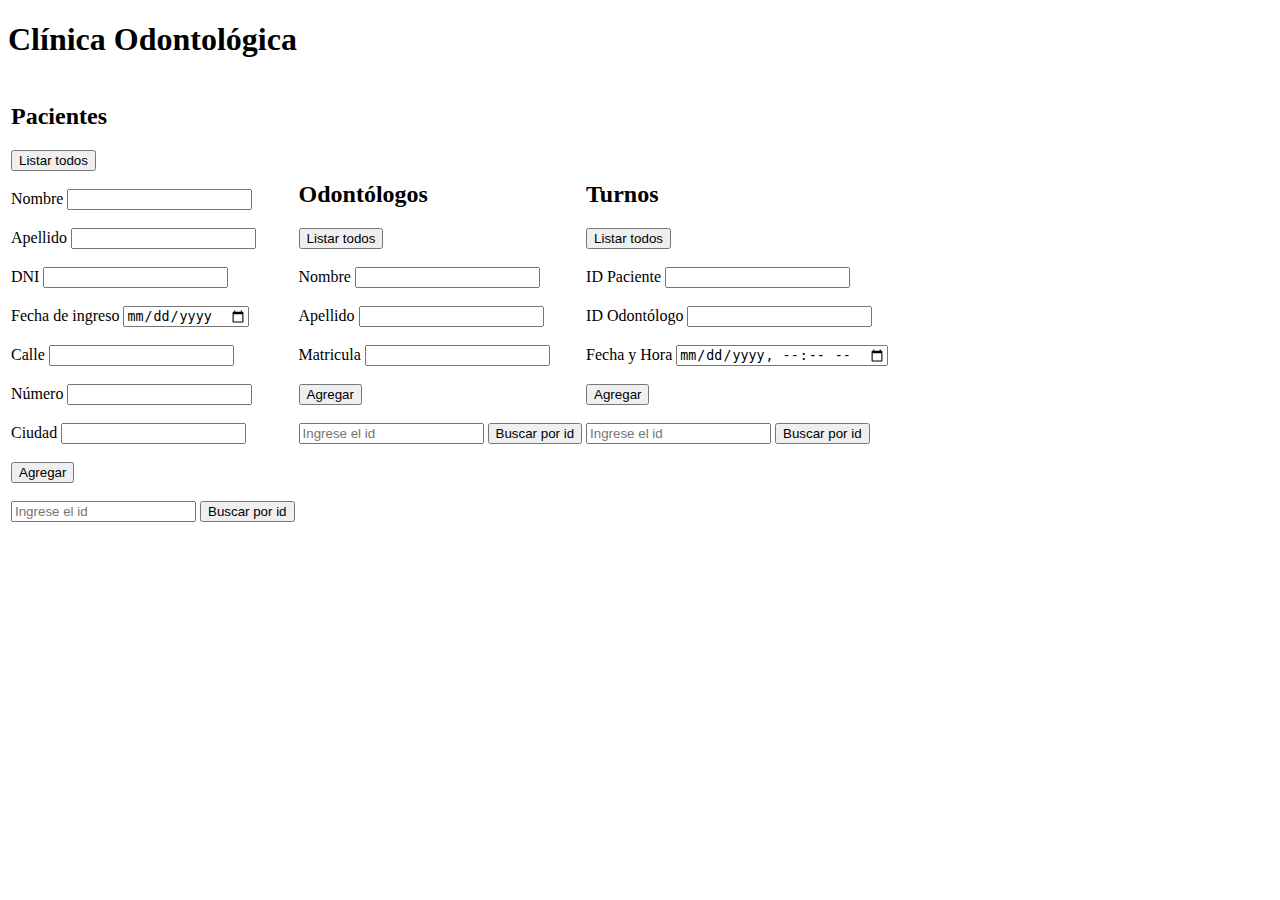
==== src/main/resources/static/index.html @ d0268574 "Excepciones" ====
<!DOCTYPE html>
<html lang="en">
<head>
    <meta charset="UTF-8">
    <link rel="stylesheet" type="text/css" href="/static/styles.css">
    <title>Home - Clínica Odontológica</title>

</head>
<body>
<header>
    <h1>Clínica Odontológica</h1>
</header>
<main>
    <div>
        <table>
            <tr>
                <td>
                    <div>
                        <h2>Pacientes</h2>
                        <button id="listarP">Listar todos</button>
                        <br>
                        <br>
                        <label for="nombre">Nombre</label>
                        <input type="text" id="nombre" required>
                        <br>
                        <br>
                        <label for="apellido">Apellido</label>
                        <input type="text" id="apellido" required>
                        <br>
                        <br>
                        <label for="dni">DNI</label>
                        <input type="text" id="dni" required>
                        <br>
                        <br>
                        <label for="fechaAlta">Fecha de ingreso</label>
                        <input type="date" id="fechaAlta" required>
                        <br>
                        <br>
                        <label for="calle">Calle</label>
                        <input type="text" id="calle" required>
                        <br>
                        <br>
                        <label for="numero">Número</label>
                        <input type="text" id="numero" required>
                        <br>
                        <br>
                        <label for="ciudad">Ciudad</label>
                        <input type="text" id="ciudad" required>
                        <br>
                        <br>
                        <button id="agregarP">Agregar</button>
                        <br>
                        <br>
                        <input type="text" id="idP" name="id" placeholder="Ingrese el id">
                        <button id="buscarP">Buscar por id</button>
                    </div>
                </td>
                <td>
                    <div>
                        <h2>Odontólogos</h2>
                        <button id="listarO">Listar todos</button>
                        <br>
                        <br>
                        <label for="nombreO">Nombre</label>
                        <input type="text" id="nombreO" required>
                        <br>
                        <br>
                        <label for="apellidoO">Apellido</label>
                        <input type="text" id="apellidoO" required>
                        <br>
                        <br>
                        <label for="matricula">Matricula</label>
                        <input type="text" id="matricula" required>
                        <br>
                        <br>
                        <button id="agregarO">Agregar</button>
                        <br>
                        <br>
                        <input type="text" id="idO" name="id" placeholder="Ingrese el id">
                        <button id="buscarO">Buscar por id</button>
                    </div>
                </td>
                <td>
                    <div>
                        <h2>Turnos</h2>
                        <button id="listarT">Listar todos</button>
                        <br>
                        <br>
                        <label for="pacienteId">ID Paciente</label>
                        <input type="text" id="pacienteId" required>
                        <br>
                        <br>
                        <label for="odontologoId">ID Odontólogo</label>
                        <input type="text" id="odontologoId" required>
                        <br>
                        <br>
                        <label for="fechaTurno">Fecha y Hora</label>
                        <input type="datetime-local" id="fechaTurno" placeholder="AAAA-MM-DDTHH:MM" required>
                        <br>
                        <br>
                        <button id="agregarT">Agregar</button>
                        <br>
                        <br>
                        <input type="text" id="idT" name="id" placeholder="Ingrese el id">
                        <button id="buscarT">Buscar por id</button>
                    </div>
                </td>
            </tr>
        </table>
    </div>
    <div id="contenedorRespuesta"></div>
</main>
<script type="text/javascript" src="/static/js/script.js"></script>
</body>
</html>
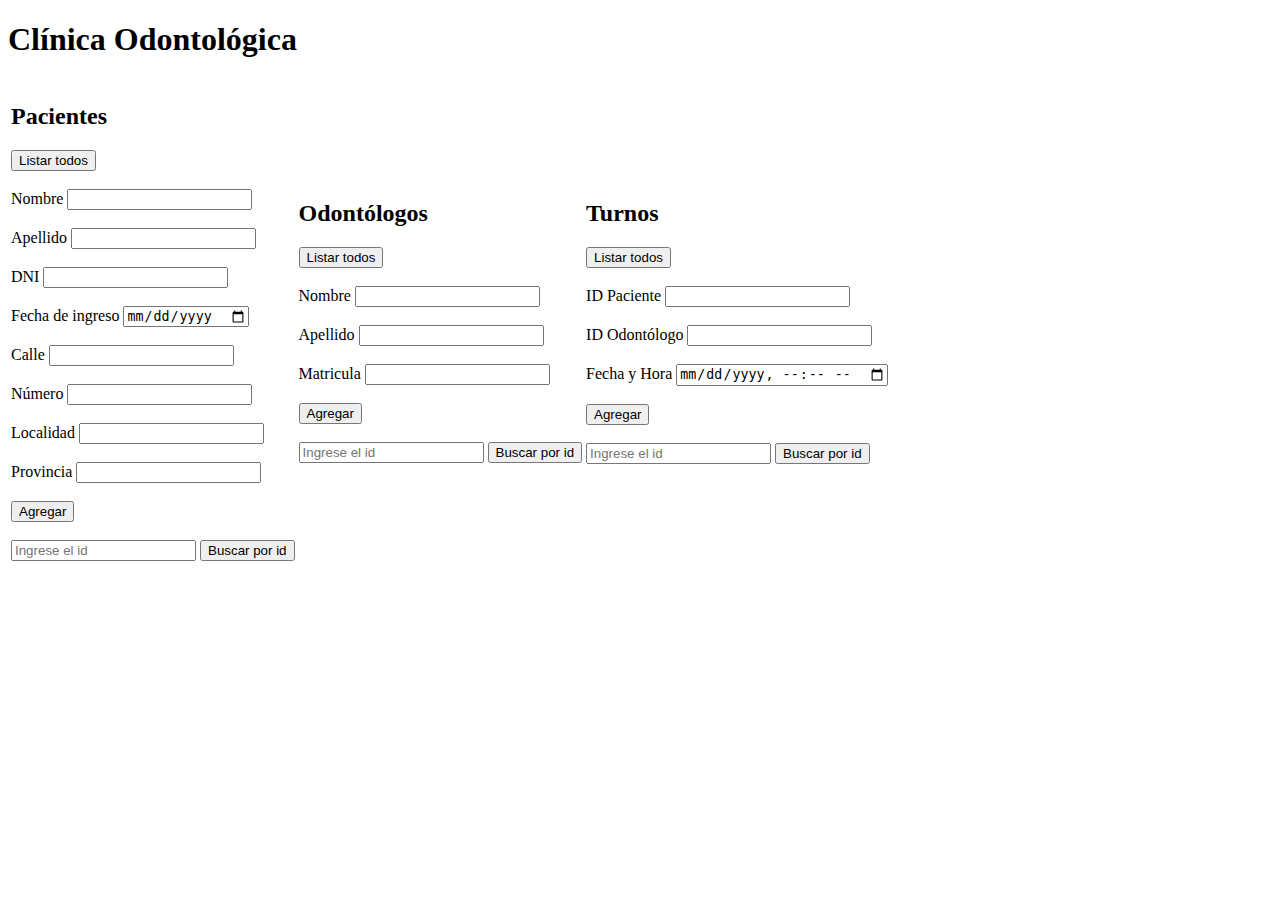
==== commit ee62ddbd: "solucion de conflictos" ====
--- a/src/main/resources/static/index.html
+++ b/src/main/resources/static/index.html
@@ -32,8 +32,8 @@
                         <input type="text" id="dni" required>
                         <br>
                         <br>
-                        <label for="fechaAlta">Fecha de ingreso</label>
-                        <input type="date" id="fechaAlta" required>
+                        <label for="fechaIngreso">Fecha de ingreso</label>
+                        <input type="date" id="fechaIngreso" required>
                         <br>
                         <br>
                         <label for="calle">Calle</label>
@@ -44,8 +44,12 @@
                         <input type="text" id="numero" required>
                         <br>
                         <br>
-                        <label for="ciudad">Ciudad</label>
-                        <input type="text" id="ciudad" required>
+                        <label for="localidad">Localidad</label>
+                        <input type="text" id="localidad" required>
+                        <br>
+                        <br>
+                        <label for="provincia">Provincia</label>
+                        <input type="text" id="provincia" required>
                         <br>
                         <br>
                         <button id="agregarP">Agregar</button>
@@ -69,8 +73,8 @@
                         <input type="text" id="apellidoO" required>
                         <br>
                         <br>
-                        <label for="matricula">Matricula</label>
-                        <input type="text" id="matricula" required>
+                        <label for="matriculaO">Matricula</label>
+                        <input type="text" id="matriculaO" required>
                         <br>
                         <br>
                         <button id="agregarO">Agregar</button>
@@ -94,8 +98,8 @@
                         <input type="text" id="odontologoId" required>
                         <br>
                         <br>
-                        <label for="fechaTurno">Fecha y Hora</label>
-                        <input type="datetime-local" id="fechaTurno" placeholder="AAAA-MM-DDTHH:MM" required>
+                        <label for="fechaHoraTurno">Fecha y Hora</label>
+                        <input type="datetime-local" id="fechaHoraTurno" placeholder="AAAA-MM-DD'T'HH:MM" required>
                         <br>
                         <br>
                         <button id="agregarT">Agregar</button>
@@ -110,6 +114,6 @@
     </div>
     <div id="contenedorRespuesta"></div>
 </main>
-<script type="text/javascript" src="/static/js/script.js"></script>
+<script type="text/javascript" src="/static/script.js"></script>
 </body>
 </html>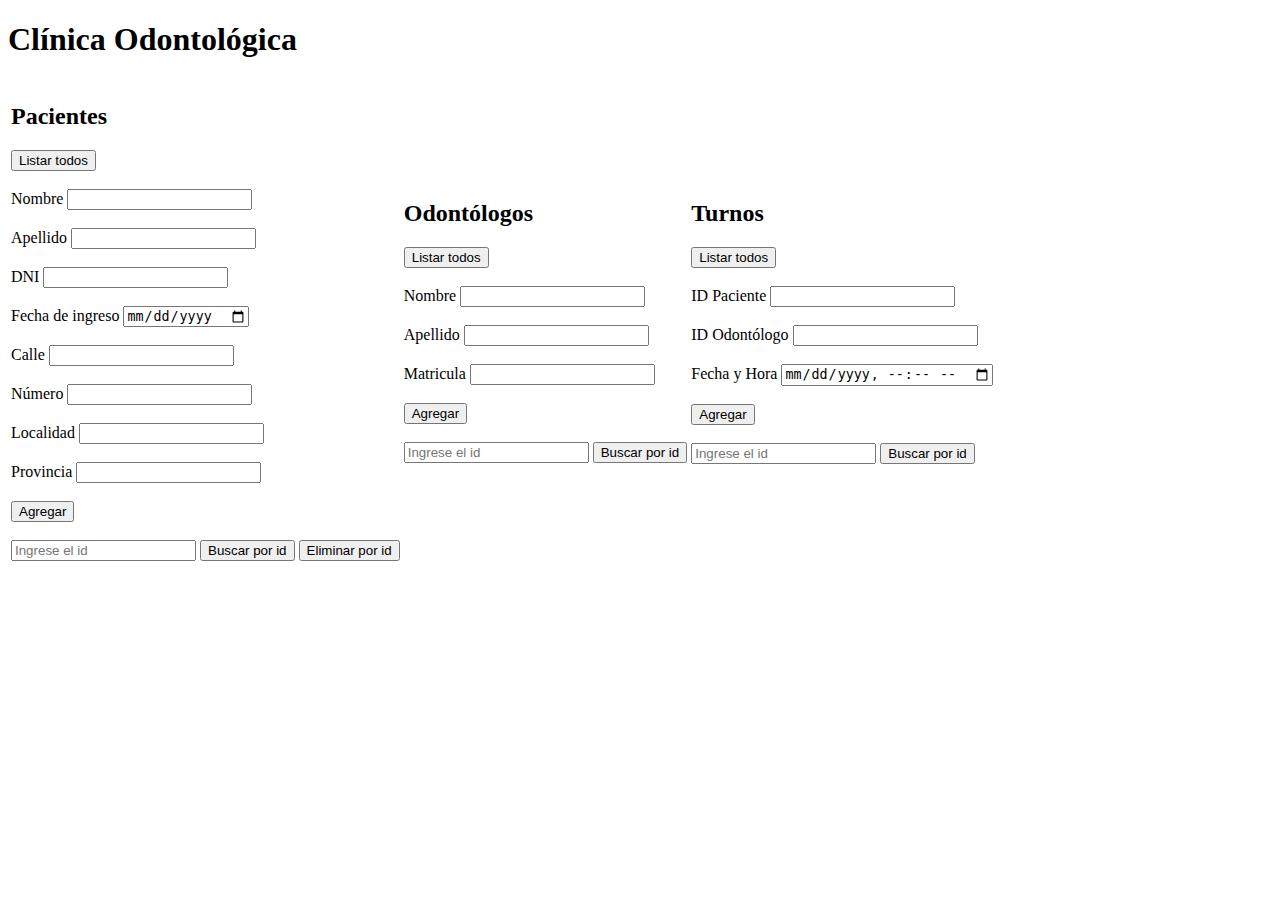
==== commit 7ecd0cd1: "21" ====
--- a/src/main/resources/static/index.html
+++ b/src/main/resources/static/index.html
@@ -57,6 +57,7 @@
                         <br>
                         <input type="text" id="idP" name="id" placeholder="Ingrese el id">
                         <button id="buscarP">Buscar por id</button>
+                        <button id="eliminarP">Eliminar por id</button>
                     </div>
                 </td>
                 <td>
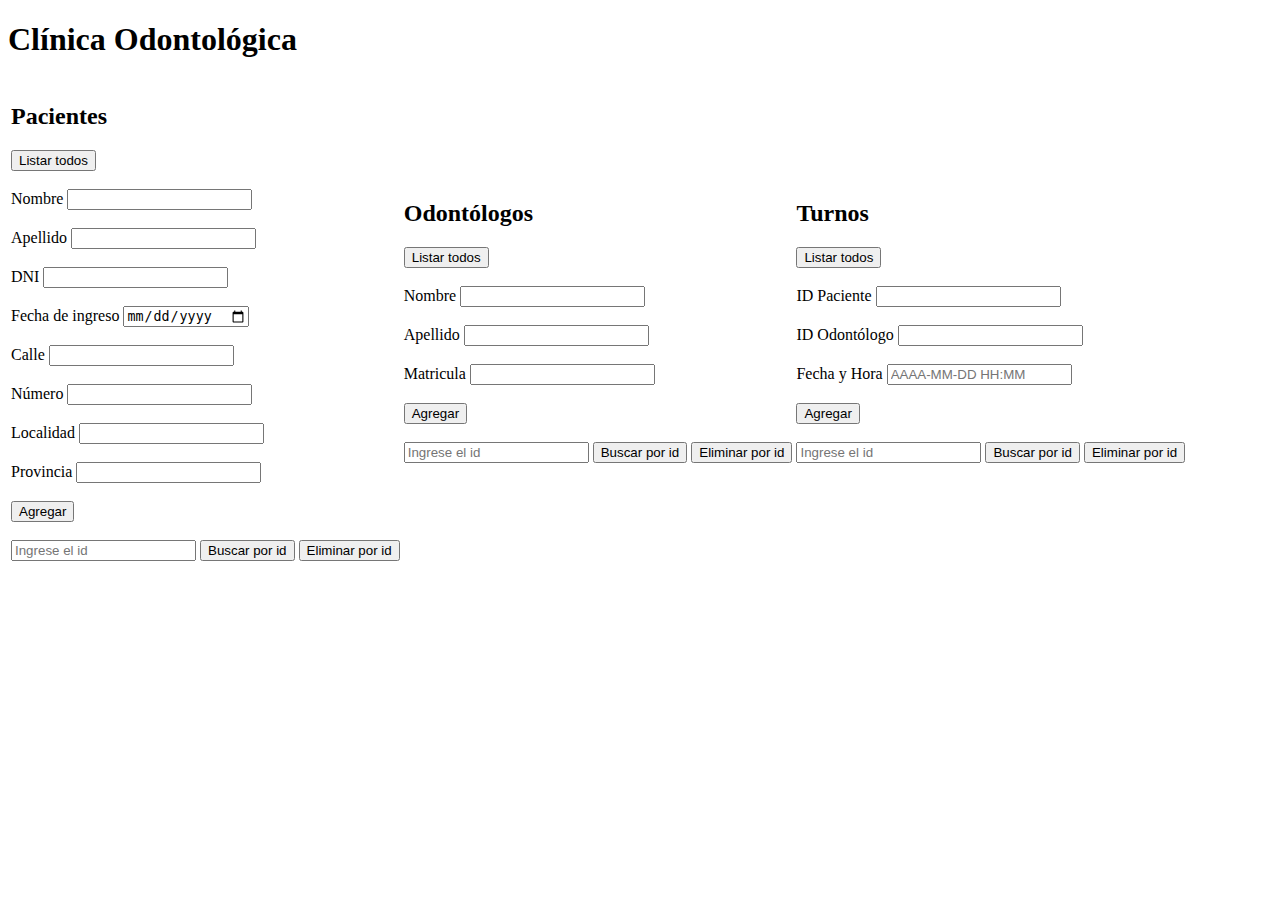
==== commit 00e37c92: "Front" ====
--- a/src/main/resources/static/index.html
+++ b/src/main/resources/static/index.html
@@ -83,6 +83,7 @@
                         <br>
                         <input type="text" id="idO" name="id" placeholder="Ingrese el id">
                         <button id="buscarO">Buscar por id</button>
+                        <button id="eliminarO">Eliminar por id</button>
                     </div>
                 </td>
                 <td>
@@ -100,7 +101,7 @@
                         <br>
                         <br>
                         <label for="fechaHoraTurno">Fecha y Hora</label>
-                        <input type="datetime-local" id="fechaHoraTurno" placeholder="AAAA-MM-DD'T'HH:MM" required>
+                        <input type="text" id="fechaHoraTurno" placeholder="AAAA-MM-DD HH:MM" required>
                         <br>
                         <br>
                         <button id="agregarT">Agregar</button>
@@ -108,6 +109,7 @@
                         <br>
                         <input type="text" id="idT" name="id" placeholder="Ingrese el id">
                         <button id="buscarT">Buscar por id</button>
+                        <button id="eliminarT">Eliminar por id</button>
                     </div>
                 </td>
             </tr>
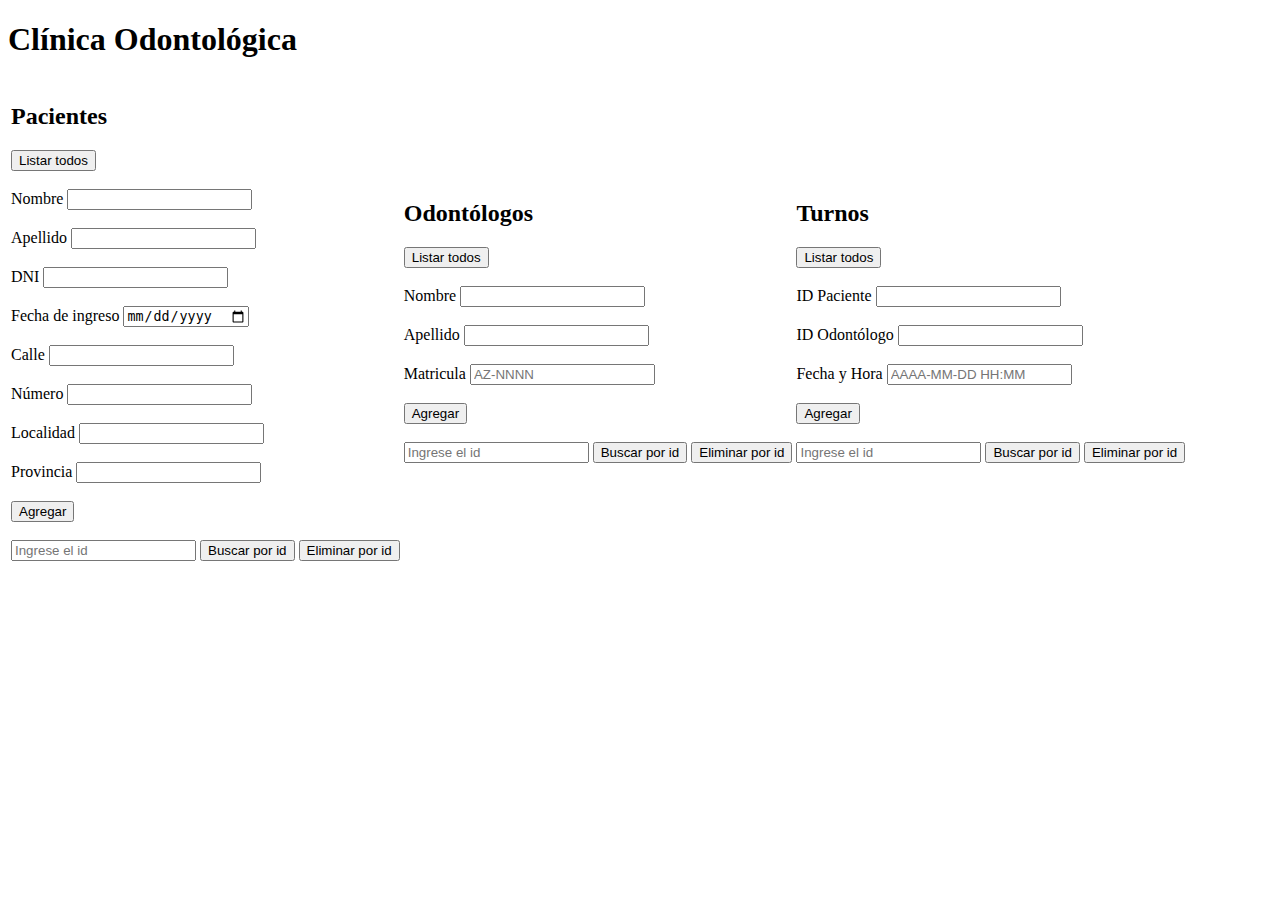
==== commit 5e8f4238: "Arreglos" ====
--- a/src/main/resources/static/index.html
+++ b/src/main/resources/static/index.html
@@ -75,7 +75,7 @@
                         <br>
                         <br>
                         <label for="matriculaO">Matricula</label>
-                        <input type="text" id="matriculaO" required>
+                        <input type="text" id="matriculaO"  placeholder="AZ-NNNN" required>
                         <br>
                         <br>
                         <button id="agregarO">Agregar</button>
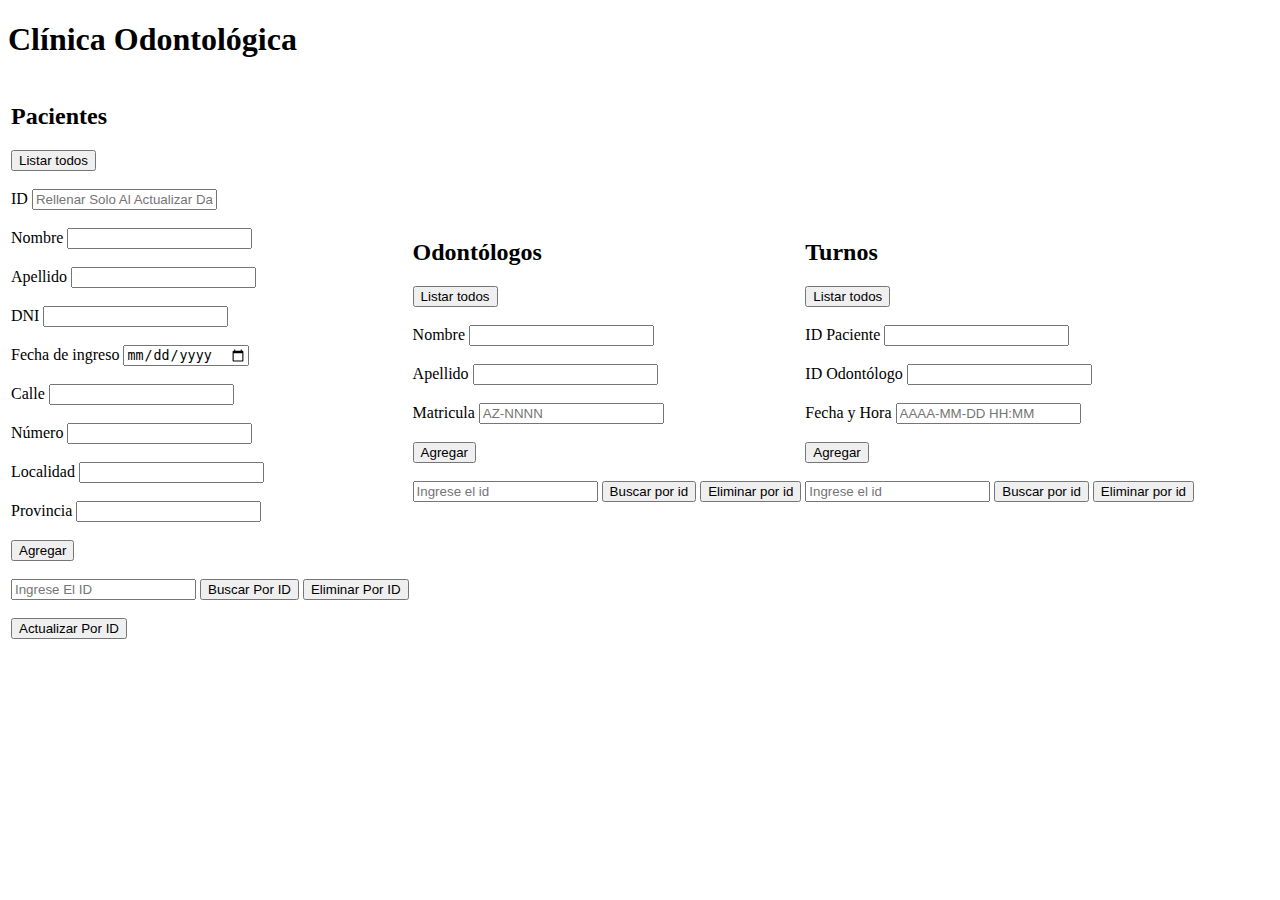
==== commit aa0fa93d: "Actualizar" ====
--- a/src/main/resources/static/index.html
+++ b/src/main/resources/static/index.html
@@ -18,6 +18,10 @@
                     <div>
                         <h2>Pacientes</h2>
                         <button id="listarP">Listar todos</button>
+                        <br>
+                        <br>
+                        <label for="id">ID</label>
+                        <input type="text" id="id" placeholder="Rellenar Solo Al Actualizar Datos :D" required>
                         <br>
                         <br>
                         <label for="nombre">Nombre</label>
@@ -55,9 +59,12 @@
                         <button id="agregarP">Agregar</button>
                         <br>
                         <br>
-                        <input type="text" id="idP" name="id" placeholder="Ingrese el id">
-                        <button id="buscarP">Buscar por id</button>
-                        <button id="eliminarP">Eliminar por id</button>
+                        <input type="text" id="idP" name="id" placeholder="Ingrese El ID">
+                        <button id="buscarP">Buscar Por ID</button>
+                        <button id="eliminarP">Eliminar Por ID</button>
+                        <br>
+                        <br>
+                        <button id="actualizarP">Actualizar Por ID</button>
                     </div>
                 </td>
                 <td>
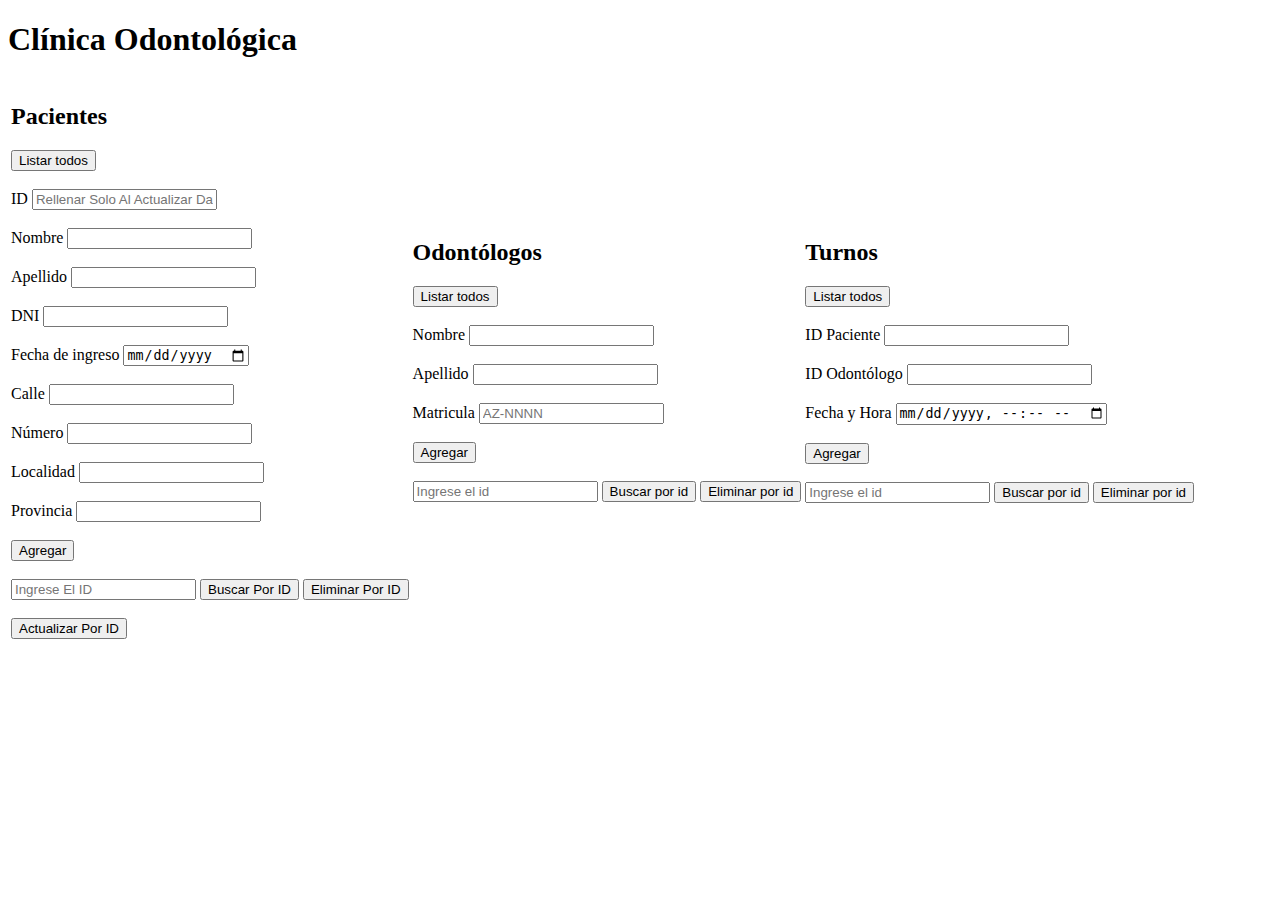
==== commit ad7cb429: "Final" ====
--- a/src/main/resources/static/index.html
+++ b/src/main/resources/static/index.html
@@ -108,7 +108,7 @@
                         <br>
                         <br>
                         <label for="fechaHoraTurno">Fecha y Hora</label>
-                        <input type="text" id="fechaHoraTurno" placeholder="AAAA-MM-DD HH:MM" required>
+                        <input type="datetime-local" id="fechaHoraTurno" placeholder="AAAA-MM-DD HH:MM" required>
                         <br>
                         <br>
                         <button id="agregarT">Agregar</button>
